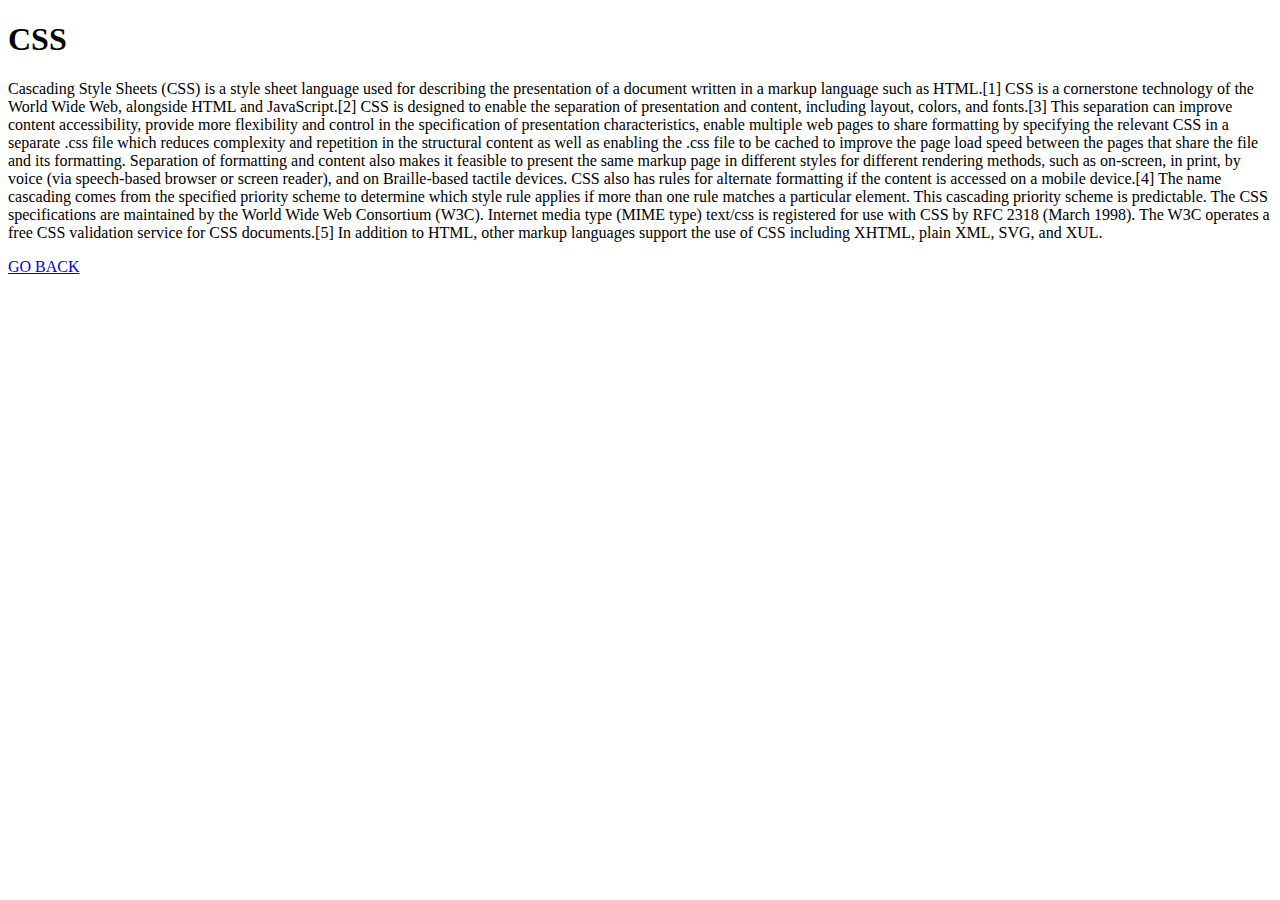
==== css.html @ 6433cf72 "html" ====
<!DOCTYPE html>
<html>
<head>
    <title>CSS</title>
    <meta charset="utf-8">
</head>

<body>
    <h1>CSS</h1>
    <p>
        Cascading Style Sheets (CSS) is a style sheet language used for describing the presentation of a document written in a markup language such as HTML.[1] CSS is a cornerstone technology of the World Wide Web, alongside HTML and JavaScript.[2]

        CSS is designed to enable the separation of presentation and content, including layout, colors, and fonts.[3] This separation can improve content accessibility, provide more flexibility and control in the specification of presentation characteristics, enable multiple web pages to share formatting by specifying the relevant CSS in a separate .css file which reduces complexity and repetition in the structural content as well as enabling the .css file to be cached to improve the page load speed between the pages that share the file and its formatting.
        
        Separation of formatting and content also makes it feasible to present the same markup page in different styles for different rendering methods, such as on-screen, in print, by voice (via speech-based browser or screen reader), and on Braille-based tactile devices. CSS also has rules for alternate formatting if the content is accessed on a mobile device.[4]
        
        The name cascading comes from the specified priority scheme to determine which style rule applies if more than one rule matches a particular element. This cascading priority scheme is predictable.
        
        The CSS specifications are maintained by the World Wide Web Consortium (W3C). Internet media type (MIME type) text/css is registered for use with CSS by RFC 2318 (March 1998). The W3C operates a free CSS validation service for CSS documents.[5]
        
        In addition to HTML, other markup languages support the use of CSS including XHTML, plain XML, SVG, and XUL.
    </p>
    <p><a href="HTML RECOVERY.html">GO BACK</a></p>
</body>
</html>
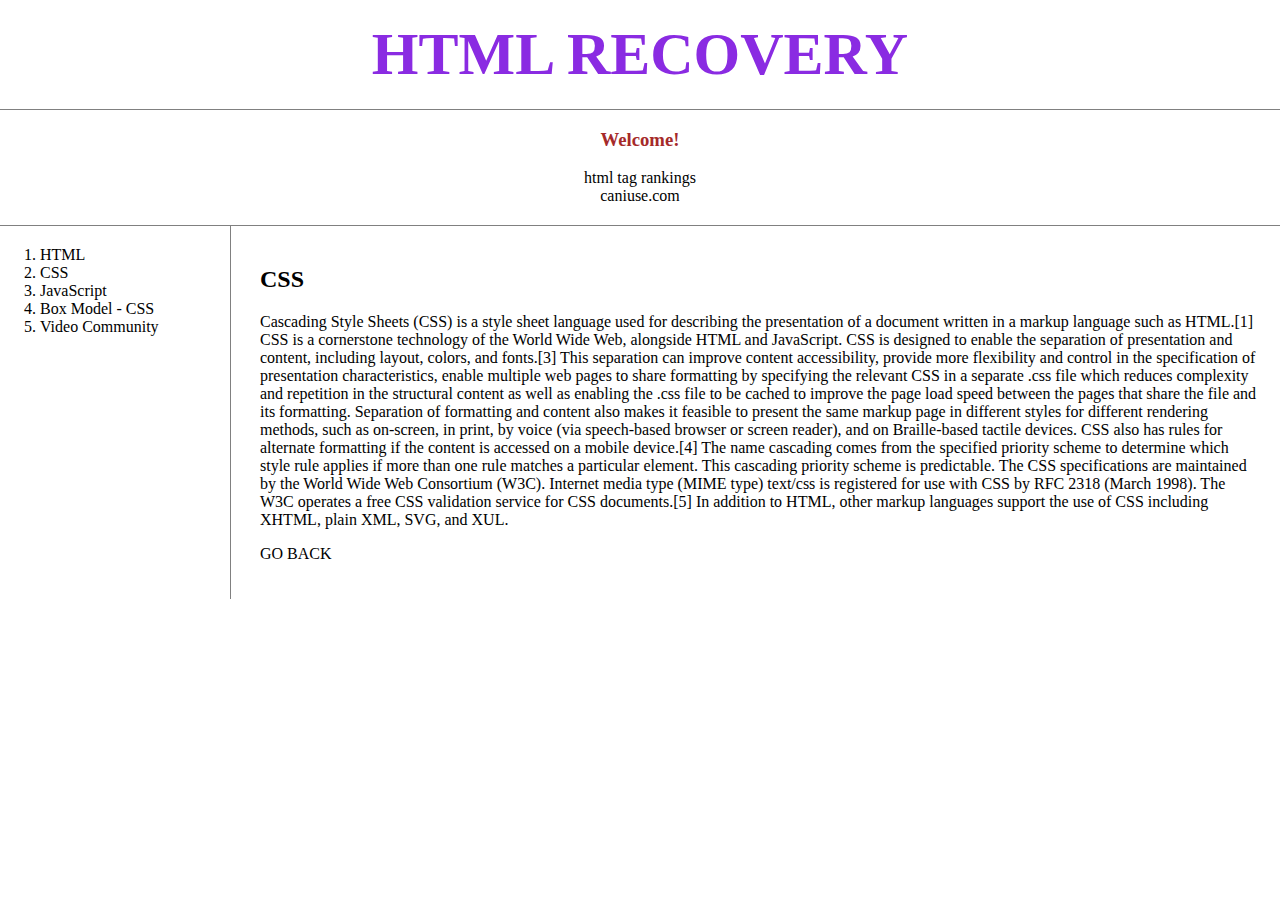
==== commit 3b6f98df: "css" ====
--- a/css.html
+++ b/css.html
@@ -3,23 +3,41 @@
 <head>
     <title>CSS</title>
     <meta charset="utf-8">
+    <link rel="stylesheet" href="style.css">
 </head>
 
 <body>
-    <h1>CSS</h1>
-    <p>
-        Cascading Style Sheets (CSS) is a style sheet language used for describing the presentation of a document written in a markup language such as HTML.[1] CSS is a cornerstone technology of the World Wide Web, alongside HTML and JavaScript.[2]
+    <h1>HTML RECOVERY</h1>
+    <h3 style="color: brown;">Welcome!</h3>
 
-        CSS is designed to enable the separation of presentation and content, including layout, colors, and fonts.[3] This separation can improve content accessibility, provide more flexibility and control in the specification of presentation characteristics, enable multiple web pages to share formatting by specifying the relevant CSS in a separate .css file which reduces complexity and repetition in the structural content as well as enabling the .css file to be cached to improve the page load speed between the pages that share the file and its formatting.
+    <div class="hyper"><a href="https://advancedwebranking.com/html" 
+        target="_blank" title="hypertext to advancedwebranking">html tag rankings</a>
+    </div>
+    <div id="caniuse" class="hyper"><a href="https://caniuse.com/" 
+        target="_blank" title="hypertext to can I use?">caniuse.com</a>
+    </div>
+    
+    <div id="grid">
+        <ol>
+            <li><a href="html.html">HTML</a></li>
+            <li><a href="css.html">CSS</a></li>
+            <li><a href="javascript.html">JavaScript</a></li>
+            <li><a href="boxmodel.html" target="_blank">Box Model - CSS</a></li>
+            <li><a href="videocommuity.html" target="_blank">Video Community</a></li>
+        </ol>
         
-        Separation of formatting and content also makes it feasible to present the same markup page in different styles for different rendering methods, such as on-screen, in print, by voice (via speech-based browser or screen reader), and on Braille-based tactile devices. CSS also has rules for alternate formatting if the content is accessed on a mobile device.[4]
-        
-        The name cascading comes from the specified priority scheme to determine which style rule applies if more than one rule matches a particular element. This cascading priority scheme is predictable.
-        
-        The CSS specifications are maintained by the World Wide Web Consortium (W3C). Internet media type (MIME type) text/css is registered for use with CSS by RFC 2318 (March 1998). The W3C operates a free CSS validation service for CSS documents.[5]
-        
-        In addition to HTML, other markup languages support the use of CSS including XHTML, plain XML, SVG, and XUL.
-    </p>
-    <p><a href="HTML RECOVERY.html">GO BACK</a></p>
+        <div id="maincontent">
+        <h2>CSS</h2>
+            <p>
+                Cascading Style Sheets (CSS) is a style sheet language used for describing the presentation of a document written in a markup language such as HTML.[1] CSS is a cornerstone technology of the World Wide Web, alongside HTML and JavaScript.
+                CSS is designed to enable the separation of presentation and content, including layout, colors, and fonts.[3] This separation can improve content accessibility, provide more flexibility and control in the specification of presentation characteristics, enable multiple web pages to share formatting by specifying the relevant CSS in a separate .css file which reduces complexity and repetition in the structural content as well as enabling the .css file to be cached to improve the page load speed between the pages that share the file and its formatting.
+                Separation of formatting and content also makes it feasible to present the same markup page in different styles for different rendering methods, such as on-screen, in print, by voice (via speech-based browser or screen reader), and on Braille-based tactile devices. CSS also has rules for alternate formatting if the content is accessed on a mobile device.[4]
+                The name cascading comes from the specified priority scheme to determine which style rule applies if more than one rule matches a particular element. This cascading priority scheme is predictable.
+                The CSS specifications are maintained by the World Wide Web Consortium (W3C). Internet media type (MIME type) text/css is registered for use with CSS by RFC 2318 (March 1998). The W3C operates a free CSS validation service for CSS documents.[5]
+                In addition to HTML, other markup languages support the use of CSS including XHTML, plain XML, SVG, and XUL.
+            </p>
+            <p><a href="HTML RECOVERY.html">GO BACK</a></p>
+        </div>
+    </div>
 </body>
 </html>--- a/style.css
+++ b/style.css
@@ -0,0 +1,58 @@
+body {
+    margin : 0;
+}
+h1 {
+    color :blueviolet;
+    font-size: 60px;
+    text-align: center;
+
+    border-bottom: 1px solid gray;
+    margin: 0;
+    padding: 20px;
+}
+
+ol {
+    border-right: 1px solid gray;
+    width: 150px;
+    margin: 0;
+    padding: 40px;
+    padding-top: 20px;
+}
+
+h3 {
+    text-align: center;
+}
+
+a {
+    color: black;
+    text-decoration: none;
+}
+
+.hyper {
+    color: gray;
+    text-align: center;
+}
+#caniuse{
+    border-bottom: 1px solid gray;
+    margin: 0;
+    padding-bottom: 20px;
+}
+
+#grid {
+    display: grid;
+    grid-template-columns: 240px 1fr;
+}
+
+#maincontent{
+    padding: 10px;
+    margin: 10px;
+}
+
+@media(max-width:800px){
+    #grid {
+        display : block;
+    }
+    ol {
+        border-right: pink;
+    }
+}